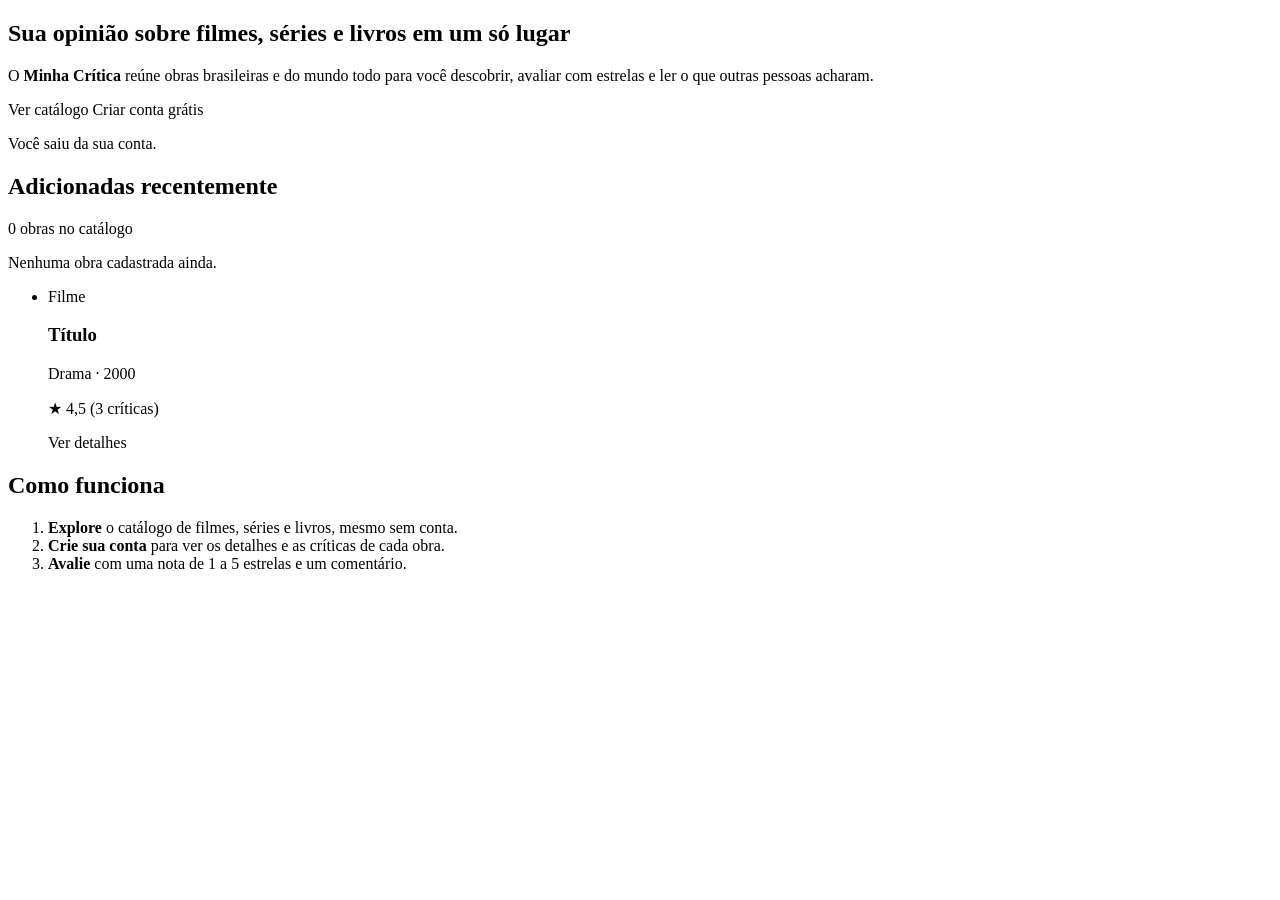
==== src/main/resources/templates/index.html @ aa6043a8 "Minha Crítica - entrega final" ====
<!DOCTYPE html>
<html lang="pt-BR" xmlns:th="http://www.thymeleaf.org"
      xmlns:sec="http://www.thymeleaf.org/extras/spring-security">
<head th:replace="~{fragments/layout :: head('Início')}"></head>
<body>
<header th:replace="~{fragments/layout :: cabecalho}"></header>

<main id="conteudo" tabindex="-1">
    <section class="hero" aria-labelledby="titulo-hero">
        <div class="container">
            <h1 id="titulo-hero">Sua opinião sobre filmes, séries e livros em um só lugar</h1>
            <p class="hero-texto">
                O <strong>Minha Crítica</strong> reúne obras brasileiras e do mundo todo para você descobrir,
                avaliar com estrelas e ler o que outras pessoas acharam.
            </p>
            <div class="acoes">
                <a th:href="@{/obras}" class="botao botao-primario">Ver catálogo</a>
                <a sec:authorize="isAnonymous()" th:href="@{/cadastro}" class="botao botao-secundario">Criar conta grátis</a>
            </div>
            <p th:if="${param.saiu}" class="alerta alerta-sucesso" role="status">Você saiu da sua conta.</p>
        </div>
    </section>

    <section class="container secao" aria-labelledby="titulo-recentes">
        <h2 id="titulo-recentes">Adicionadas recentemente</h2>
        <p class="texto-suave" th:text="|${totalObras} obras no catálogo|">0 obras no catálogo</p>

        <p th:if="${#lists.isEmpty(recentes)}">Nenhuma obra cadastrada ainda.</p>

        <ul class="grade-cards" th:unless="${#lists.isEmpty(recentes)}">
            <li th:each="obra : ${recentes}" class="card">
                <article>
                    <p class="etiqueta" th:text="${obra.tipo.descricao}">Filme</p>
                    <h3 th:text="${obra.titulo}">Título</h3>
                    <p class="texto-suave" th:text="|${obra.genero} · ${obra.anoLancamento}|">Drama · 2000</p>
                    <p class="media">
                        <span aria-hidden="true">★</span>
                        <span th:text="${obra.mediaFormatada}">4,5</span>
                        <span class="texto-suave" th:text="|(${obra.textoCriticas})|">(3 críticas)</span>
                    </p>
                    <a sec:authorize="isAuthenticated()" th:href="@{/obras/{id}(id=${obra.id})}"
                       th:attr="aria-label=|Ver detalhes de ${obra.titulo}|">Ver detalhes</a>
                </article>
            </li>
        </ul>
    </section>

    <section class="container secao" aria-labelledby="titulo-como">
        <h2 id="titulo-como">Como funciona</h2>
        <ol class="passos">
            <li><strong>Explore</strong> o catálogo de filmes, séries e livros, mesmo sem conta.</li>
            <li><strong>Crie sua conta</strong> para ver os detalhes e as críticas de cada obra.</li>
            <li><strong>Avalie</strong> com uma nota de 1 a 5 estrelas e um comentário.</li>
        </ol>
    </section>
</main>

<footer th:replace="~{fragments/layout :: rodape}"></footer>
</body>
</html>
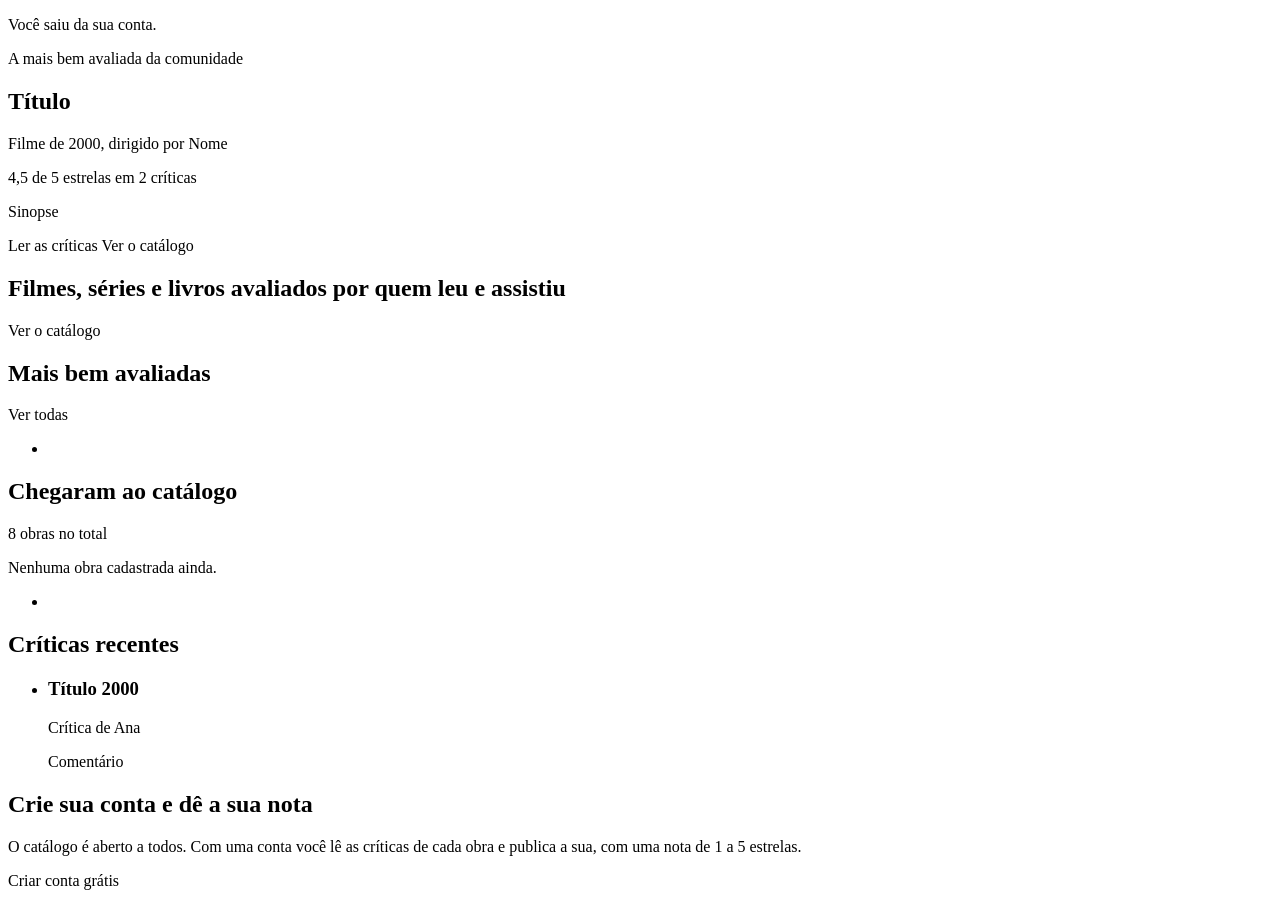
==== commit 2322e2a6: "Redesign do front-end com capas" ====
--- a/src/main/resources/templates/index.html
+++ b/src/main/resources/templates/index.html
@@ -6,52 +6,105 @@
 <header th:replace="~{fragments/layout :: cabecalho}"></header>
 
 <main id="conteudo" tabindex="-1">
-    <section class="hero" aria-labelledby="titulo-hero">
-        <div class="container">
-            <h1 id="titulo-hero">Sua opinião sobre filmes, séries e livros em um só lugar</h1>
-            <p class="hero-texto">
-                O <strong>Minha Crítica</strong> reúne obras brasileiras e do mundo todo para você descobrir,
-                avaliar com estrelas e ler o que outras pessoas acharam.
-            </p>
-            <div class="acoes">
-                <a th:href="@{/obras}" class="botao botao-primario">Ver catálogo</a>
-                <a sec:authorize="isAnonymous()" th:href="@{/cadastro}" class="botao botao-secundario">Criar conta grátis</a>
+    <div class="container">
+        <p th:if="${param.saiu}" class="alerta alerta-sucesso" role="status">Você saiu da sua conta.</p>
+    </div>
+
+    <!-- Destaque: a obra mais bem avaliada pela comunidade -->
+    <section th:if="${destaque}" class="destaque" aria-labelledby="titulo-destaque"
+             th:style="'--matiz:' + ${destaque.matizCapa}">
+        <div class="container destaque-grade">
+            <div th:replace="~{fragments/layout :: capa(${destaque}, |Capa de ${destaque.titulo}|)}"></div>
+            <div class="destaque-texto">
+                <p class="destaque-rotulo">A mais bem avaliada da comunidade</p>
+                <h1 id="titulo-destaque" th:text="${destaque.titulo}">Título</h1>
+                <p class="destaque-ficha">
+                    <span th:text="${destaque.tipo.descricao}">Filme</span> de
+                    <span th:text="${destaque.anoLancamento}">2000</span><th:block th:if="${destaque.autorOuDiretor}">,
+                    <span th:text="${destaque.tipo.name() == 'LIVRO'} ? 'escrito por' : 'dirigido por'">dirigido por</span>
+                    <span th:text="${destaque.autorOuDiretor}">Nome</span></th:block>
+                </p>
+                <p class="destaque-nota">
+                    <span class="nota-grande" th:text="${destaque.mediaFormatada}">4,5</span>
+                    <span>
+                        <span class="nota-de">de 5 estrelas</span>
+                        <span class="texto-suave" th:text="|em ${destaque.textoCriticas}|">em 2 críticas</span>
+                    </span>
+                </p>
+                <p class="destaque-sinopse" th:text="${destaque.sinopse}">Sinopse</p>
+                <div class="acoes">
+                    <a th:href="@{/obras/{id}(id=${destaque.id})}" class="botao botao-primario"
+                       th:text="${#authorization.expression('isAuthenticated()')} ? 'Ler as críticas' : 'Entrar para ler as críticas'">Ler as críticas</a>
+                    <a th:href="@{/obras}" class="botao botao-secundario">Ver o catálogo</a>
+                </div>
             </div>
-            <p th:if="${param.saiu}" class="alerta alerta-sucesso" role="status">Você saiu da sua conta.</p>
         </div>
     </section>
 
+    <!-- Sem nenhuma crítica ainda: apresentação simples -->
+    <section th:unless="${destaque}" class="container secao">
+        <h1>Filmes, séries e livros avaliados por quem leu e assistiu</h1>
+        <a th:href="@{/obras}" class="botao botao-primario">Ver o catálogo</a>
+    </section>
+
+    <section th:unless="${#lists.isEmpty(melhores)}" class="container secao" aria-labelledby="titulo-melhores">
+        <div class="secao-topo">
+            <h2 id="titulo-melhores">Mais bem avaliadas</h2>
+            <a th:href="@{/obras}">Ver todas</a>
+        </div>
+        <ul class="faixa-posters">
+            <li th:each="obra : ${melhores}">
+                <a th:replace="~{fragments/layout :: poster(${obra})}"></a>
+            </li>
+        </ul>
+    </section>
+
     <section class="container secao" aria-labelledby="titulo-recentes">
-        <h2 id="titulo-recentes">Adicionadas recentemente</h2>
-        <p class="texto-suave" th:text="|${totalObras} obras no catálogo|">0 obras no catálogo</p>
+        <div class="secao-topo">
+            <h2 id="titulo-recentes">Chegaram ao catálogo</h2>
+            <span class="texto-suave" th:text="|${totalObras} obras no total|">8 obras no total</span>
+        </div>
+        <p th:if="${#lists.isEmpty(recentes)}">Nenhuma obra cadastrada ainda.</p>
+        <ul class="faixa-posters" th:unless="${#lists.isEmpty(recentes)}">
+            <li th:each="obra : ${recentes}">
+                <a th:replace="~{fragments/layout :: poster(${obra})}"></a>
+            </li>
+        </ul>
+    </section>
 
-        <p th:if="${#lists.isEmpty(recentes)}">Nenhuma obra cadastrada ainda.</p>
-
-        <ul class="grade-cards" th:unless="${#lists.isEmpty(recentes)}">
-            <li th:each="obra : ${recentes}" class="card">
-                <article>
-                    <p class="etiqueta" th:text="${obra.tipo.descricao}">Filme</p>
-                    <h3 th:text="${obra.titulo}">Título</h3>
-                    <p class="texto-suave" th:text="|${obra.genero} · ${obra.anoLancamento}|">Drama · 2000</p>
-                    <p class="media">
-                        <span aria-hidden="true">★</span>
-                        <span th:text="${obra.mediaFormatada}">4,5</span>
-                        <span class="texto-suave" th:text="|(${obra.textoCriticas})|">(3 críticas)</span>
-                    </p>
-                    <a sec:authorize="isAuthenticated()" th:href="@{/obras/{id}(id=${obra.id})}"
-                       th:attr="aria-label=|Ver detalhes de ${obra.titulo}|">Ver detalhes</a>
+    <!-- RN01: críticas só aparecem para usuários logados -->
+    <section sec:authorize="isAuthenticated()" th:unless="${#lists.isEmpty(criticasRecentes)}"
+             class="container secao" aria-labelledby="titulo-criticas-recentes">
+        <h2 id="titulo-criticas-recentes">Críticas recentes</h2>
+        <ul class="criticas-recentes">
+            <li th:each="c : ${criticasRecentes}">
+                <article class="critica-resumo">
+                    <a th:href="@{/obras/{id}(id=${c.obra.id})}" class="critica-resumo-capa" tabindex="-1" aria-hidden="true">
+                        <div th:replace="~{fragments/layout :: capa(${c.obra}, '')}"></div>
+                    </a>
+                    <div>
+                        <h3>
+                            <a th:href="@{/obras/{id}(id=${c.obra.id})}" th:text="${c.obra.titulo}">Título</a>
+                            <span class="texto-suave ano" th:text="${c.obra.anoLancamento}">2000</span>
+                        </h3>
+                        <p class="critica-por">
+                            <span th:text="|Crítica de ${c.autor.nome}|">Crítica de Ana</span>
+                            <span th:replace="~{fragments/layout :: estrelas(${c.nota})}"></span>
+                        </p>
+                        <p class="critica-trecho" th:text="${c.comentario}">Comentário</p>
+                    </div>
                 </article>
             </li>
         </ul>
     </section>
 
-    <section class="container secao" aria-labelledby="titulo-como">
-        <h2 id="titulo-como">Como funciona</h2>
-        <ol class="passos">
-            <li><strong>Explore</strong> o catálogo de filmes, séries e livros, mesmo sem conta.</li>
-            <li><strong>Crie sua conta</strong> para ver os detalhes e as críticas de cada obra.</li>
-            <li><strong>Avalie</strong> com uma nota de 1 a 5 estrelas e um comentário.</li>
-        </ol>
+    <section sec:authorize="isAnonymous()" class="container secao convite" aria-labelledby="titulo-convite">
+        <h2 id="titulo-convite">Crie sua conta e dê a sua nota</h2>
+        <p>
+            O catálogo é aberto a todos. Com uma conta você lê as críticas de cada obra
+            e publica a sua, com uma nota de 1 a 5 estrelas.
+        </p>
+        <a th:href="@{/cadastro}" class="botao botao-primario">Criar conta grátis</a>
     </section>
 </main>
 
